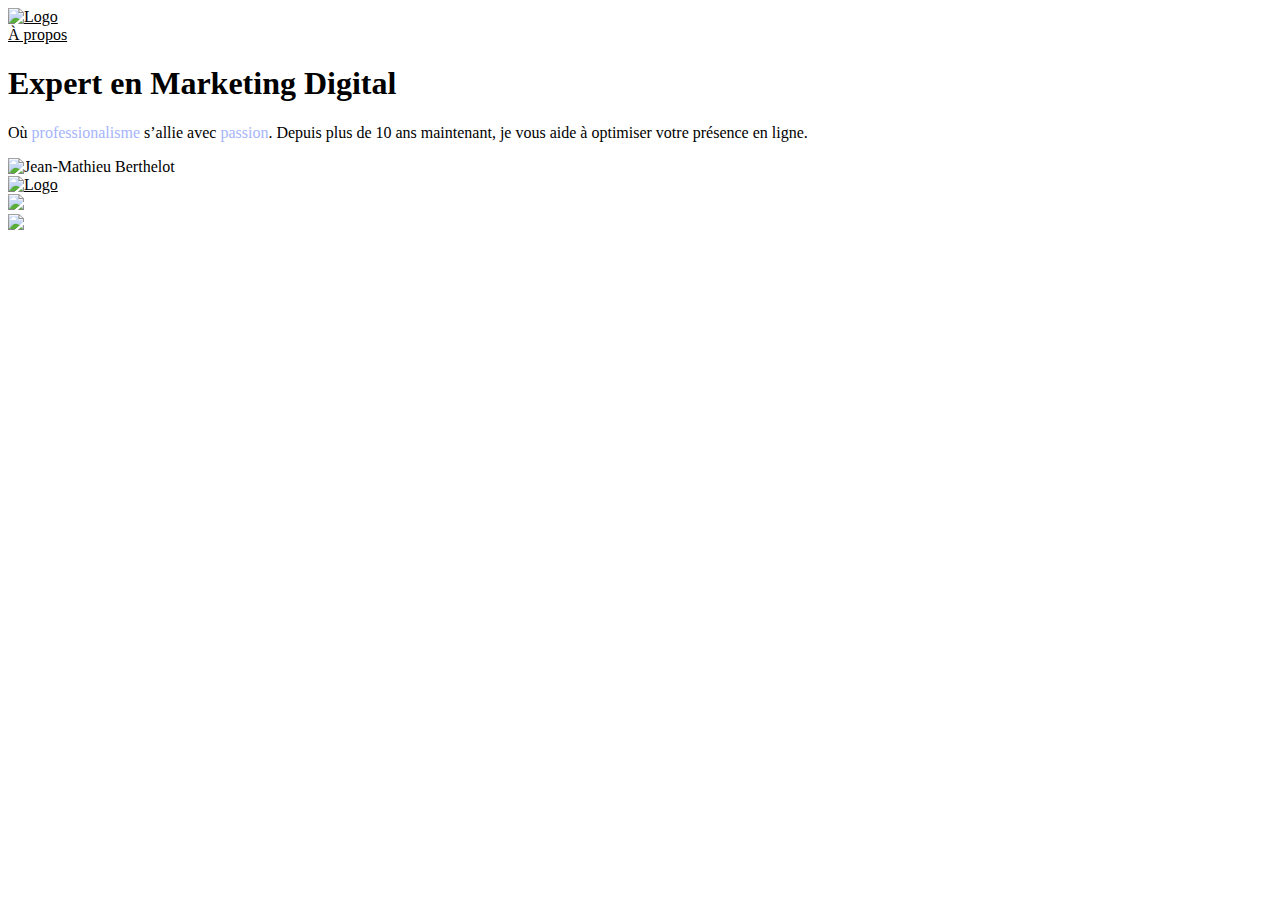
==== index.html @ ece432df "Add files via upload" ====
<!DOCTYPE html>
<html lang="fr">

<head>
    <meta charset="utf-8">
    <title>Accueil - Jean-Mathieu Berthelot</title>
    <link rel="stylesheet" href="style.css" />
</head>

<body>
    <div><a href="index.html"><img src="images/Logo.png" alt="Logo" title="Jean-Mathieu Berthelot Freelance"></a></div>
    <div><a href="a-propos.html">À propos</a></div>
    <h1>Expert en Marketing Digital</h1>
    <p>
        Où <span class=ma_classe>professionalisme</span> s’allie avec <span class=ma_classe>passion</span>. Depuis plus de 10 ans maintenant, je vous aide à optimiser votre présence en ligne.
    </p>
    <img src="images/Ma teuté.png" alt="Jean-Mathieu Berthelot" title="Jean-Mathieu, l'expert dont VOUS avez besoin">
    <div><a href="index.html"><img src="images/Logo.png" alt="Logo" title="Jean-Mathieu Berthelot Freelance"></a></div>
    <div><a target="_blank" href="https://twitter.com/jmberthelot"><img src ="images/Twitter.png"></a></div>
    <div><a target="_blank" href="https://www.instagram.com/jmberthelot"><img src="images/Instagram.png"></a></div>
</body>

</html>
---- style.css ----
a {
    color:black;
}

.ma_classe {
    color:#A5B4FC
}
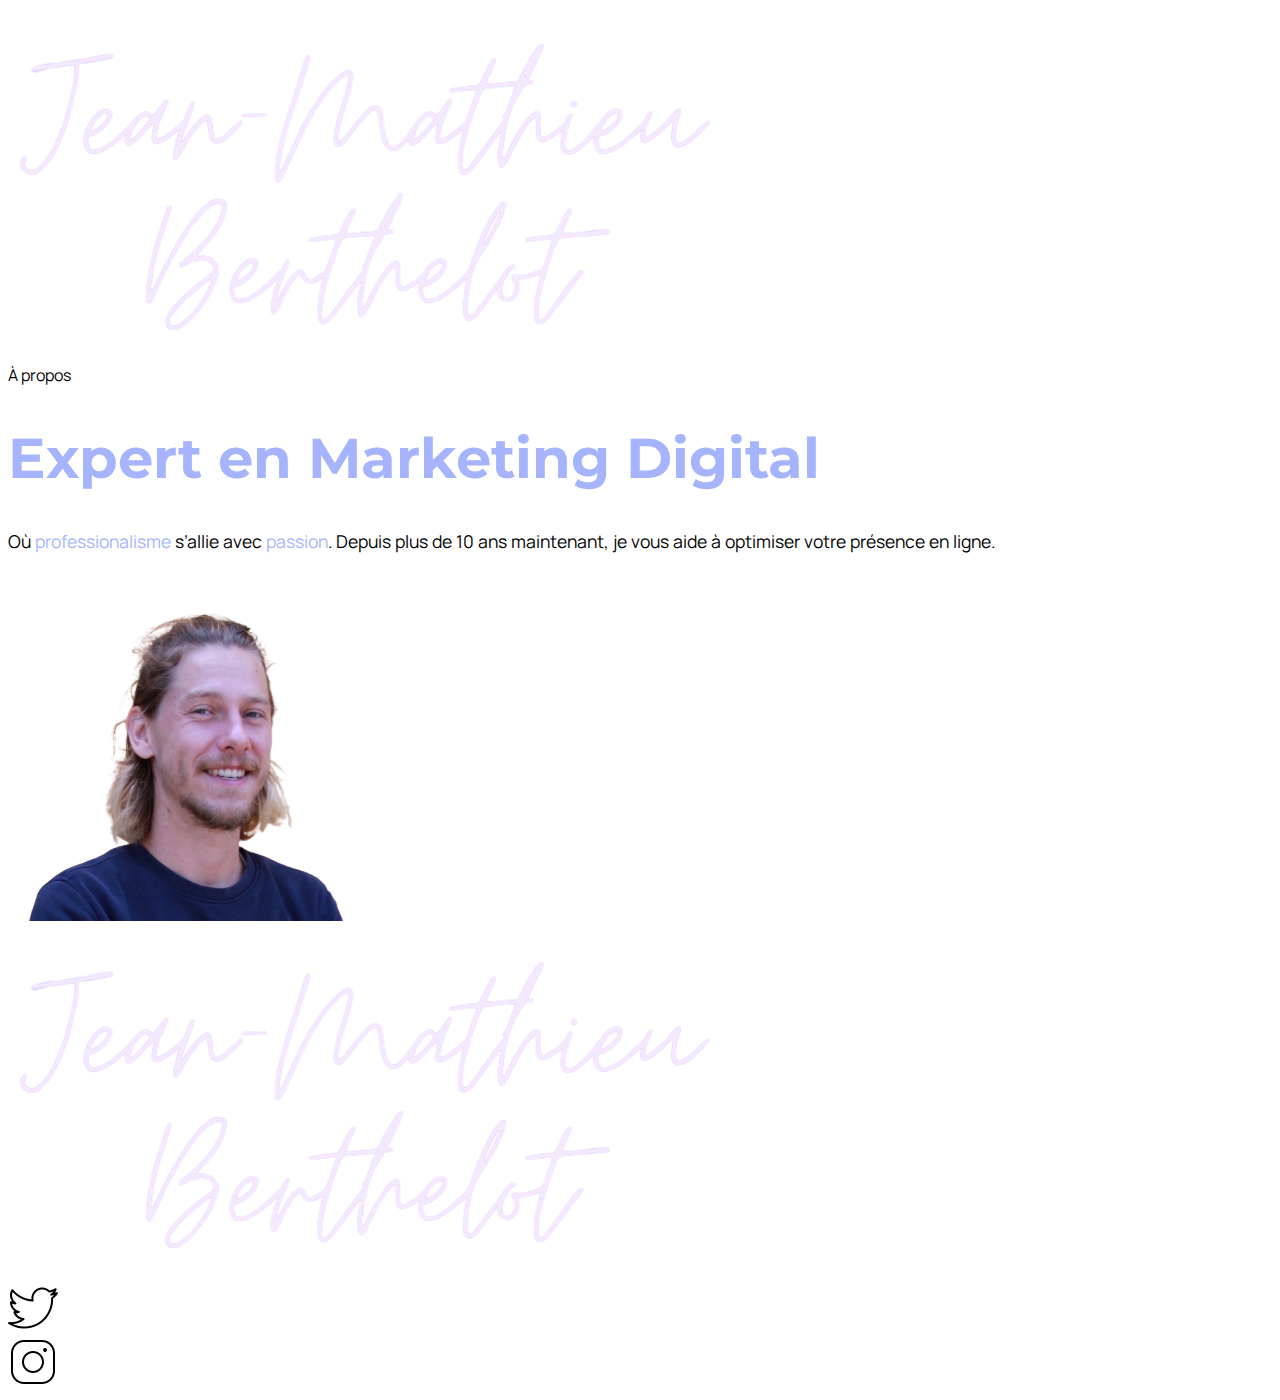
==== commit cc9d124a: "Add files via upload" ====
--- a/index.html
+++ b/index.html
@@ -5,6 +5,12 @@
     <meta charset="utf-8">
     <title>Accueil - Jean-Mathieu Berthelot</title>
     <link rel="stylesheet" href="style.css" />
+    <link rel="preconnect" href="https://fonts.googleapis.com">
+<link rel="preconnect" href="https://fonts.gstatic.com" crossorigin>
+<link href="https://fonts.googleapis.com/css2?family=Lobster&family=Montserrat&display=swap" rel="stylesheet">
+<link rel="preconnect" href="https://fonts.googleapis.com">
+<link rel="preconnect" href="https://fonts.gstatic.com" crossorigin>
+<link href="https://fonts.googleapis.com/css2?family=Lobster&family=Manrope&family=Montserrat&display=swap" rel="stylesheet">
 </head>
 
 <body>
@@ -12,7 +18,7 @@
     <div><a href="a-propos.html">À propos</a></div>
     <h1>Expert en Marketing Digital</h1>
     <p>
-        Où <span class=ma_classe>professionalisme</span> s’allie avec <span class=ma_classe>passion</span>. Depuis plus de 10 ans maintenant, je vous aide à optimiser votre présence en ligne.
+        Où <em>professionalisme</em> s’allie avec <em>passion</em>. Depuis plus de 10 ans maintenant, je vous aide à optimiser votre présence en ligne.
     </p>
     <img src="images/Ma teuté.png" alt="Jean-Mathieu Berthelot" title="Jean-Mathieu, l'expert dont VOUS avez besoin">
     <div><a href="index.html"><img src="images/Logo.png" alt="Logo" title="Jean-Mathieu Berthelot Freelance"></a></div>
--- a/style.css
+++ b/style.css
@@ -1,7 +1,25 @@
+body {
+    /* Ici on utilise le sélecteur body pour appliquer une police et une taille par défaut pour les éléments */
+    font-family: 'Manrope', sans-serif;
+    font-size: 1em;
+  }
+
+h1 {
+    font-size:3.5em;
+    color:#A5B4FC;
+    font-family: 'Montserrat', sans-serif;
+}
+
+p {
+    font-size:1.1em;
+}
+
 a {
+    text-decoration: none;
     color:black;
 }
 
-.ma_classe {
-    color:#A5B4FC
+em {
+    color: #a5b4fc;
+    font-style: normal;
 }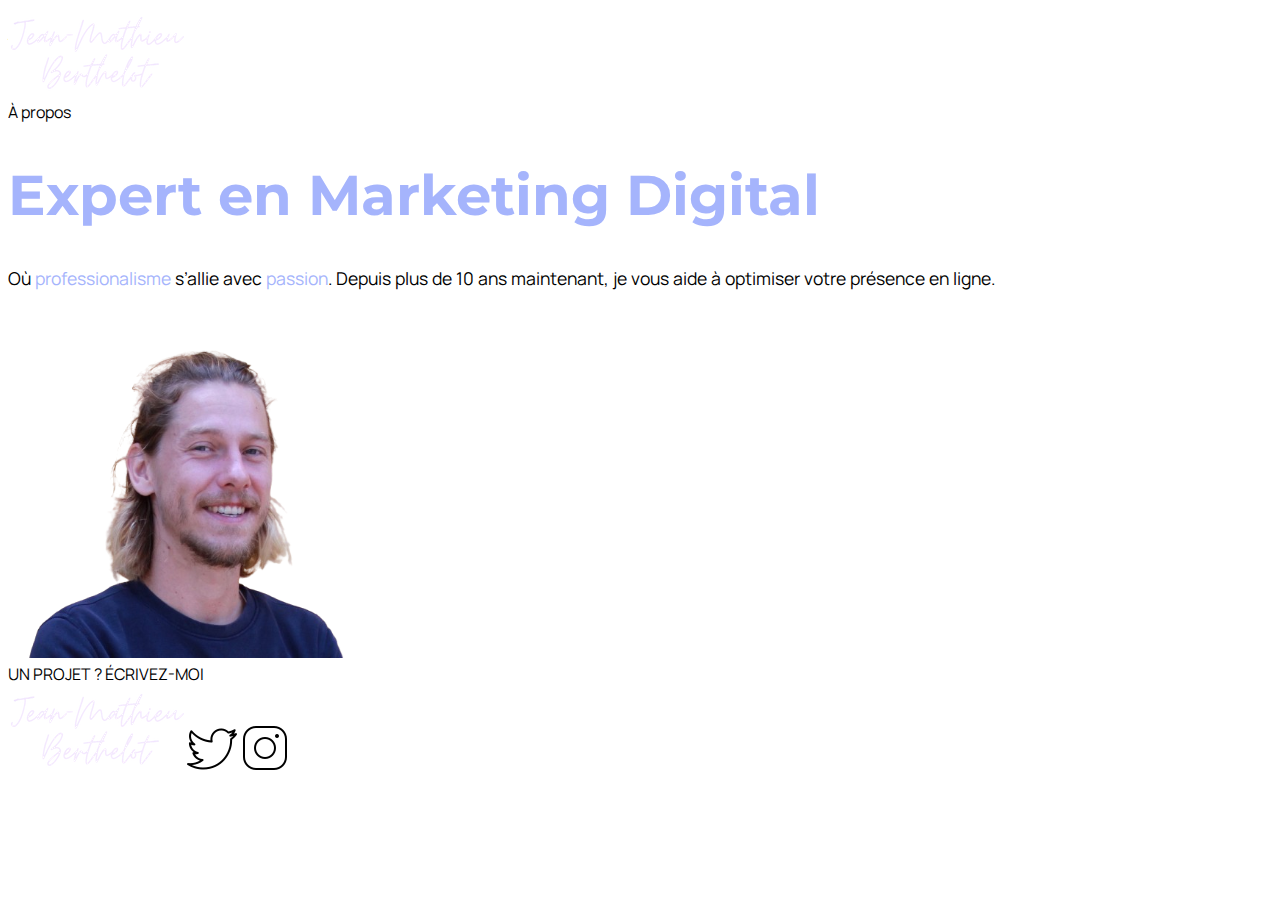
==== commit c00bb80c: "Add files via upload" ====
--- a/index.html
+++ b/index.html
@@ -6,24 +6,39 @@
     <title>Accueil - Jean-Mathieu Berthelot</title>
     <link rel="stylesheet" href="style.css" />
     <link rel="preconnect" href="https://fonts.googleapis.com">
-<link rel="preconnect" href="https://fonts.gstatic.com" crossorigin>
-<link href="https://fonts.googleapis.com/css2?family=Lobster&family=Montserrat&display=swap" rel="stylesheet">
-<link rel="preconnect" href="https://fonts.googleapis.com">
-<link rel="preconnect" href="https://fonts.gstatic.com" crossorigin>
-<link href="https://fonts.googleapis.com/css2?family=Lobster&family=Manrope&family=Montserrat&display=swap" rel="stylesheet">
+    <link rel="preconnect" href="https://fonts.gstatic.com" crossorigin>
+    <link href="https://fonts.googleapis.com/css2?family=Manrope&family=Montserrat&display=swap" rel="stylesheet">
 </head>
 
 <body>
-    <div><a href="index.html"><img src="images/Logo.png" alt="Logo" title="Jean-Mathieu Berthelot Freelance"></a></div>
-    <div><a href="a-propos.html">À propos</a></div>
+    <div>
+        <a href="index.html"><img src="images/Logo.png" alt="Logo" title="Jean-Mathieu Berthelot Freelance">
+        </a>
+    </div>
+    <div>
+        <a href="a-propos.html">À propos</a>
+    </div>
     <h1>Expert en Marketing Digital</h1>
     <p>
-        Où <em>professionalisme</em> s’allie avec <em>passion</em>. Depuis plus de 10 ans maintenant, je vous aide à optimiser votre présence en ligne.
+        Où <em>professionalisme</em> s’allie avec <em>passion</em>. Depuis
+        plus de 10 ans maintenant, je vous aide à optimiser votre présence
+        en ligne.
     </p>
     <img src="images/Ma teuté.png" alt="Jean-Mathieu Berthelot" title="Jean-Mathieu, l'expert dont VOUS avez besoin">
-    <div><a href="index.html"><img src="images/Logo.png" alt="Logo" title="Jean-Mathieu Berthelot Freelance"></a></div>
-    <div><a target="_blank" href="https://twitter.com/jmberthelot"><img src ="images/Twitter.png"></a></div>
-    <div><a target="_blank" href="https://www.instagram.com/jmberthelot"><img src="images/Instagram.png"></a></div>
+ <!-- Voici ici le nouvel élément ajouté 👇 -->
+    <div>
+        <a href="a-propos.html">UN PROJET ? ÉCRIVEZ-MOI</a>
+    </div>
+    <div>
+        <a href="index.html"><img src="images/Logo.png" alt="Logo" title="Jean-Mathieu Berthelot Freelance"></a>
+        <a target="_blank" href="https://twitter.com/jmberthelot">
+            <img src ="images/Twitter.png">
+        </a>
+        <a target="_blank" href="https://www.instagram.com/jmberthelot">
+            <img src="images/Instagram.png">
+        </a>
+    </div>
+
 </body>
 
 </html>
--- a/style.css
+++ b/style.css
@@ -1,25 +1,25 @@
 body {
-    /* Ici on utilise le sélecteur body pour appliquer une police et une taille par défaut pour les éléments */
+  /* Ici on utilise le sélecteur body pour appliquer une police et une taille par défaut pour les éléments */
     font-family: 'Manrope', sans-serif;
     font-size: 1em;
   }
 
+a {
+    color:black;
+    text-decoration: none;
+}
+
+em {
+    color: #a5b4fc;
+    font-style: normal;
+}
+
 h1 {
     font-size:3.5em;
-    color:#A5B4FC;
+    color:#a5b4fc;
     font-family: 'Montserrat', sans-serif;
 }
 
 p {
     font-size:1.1em;
-}
-
-a {
-    text-decoration: none;
-    color:black;
-}
-
-em {
-    color: #a5b4fc;
-    font-style: normal;
 }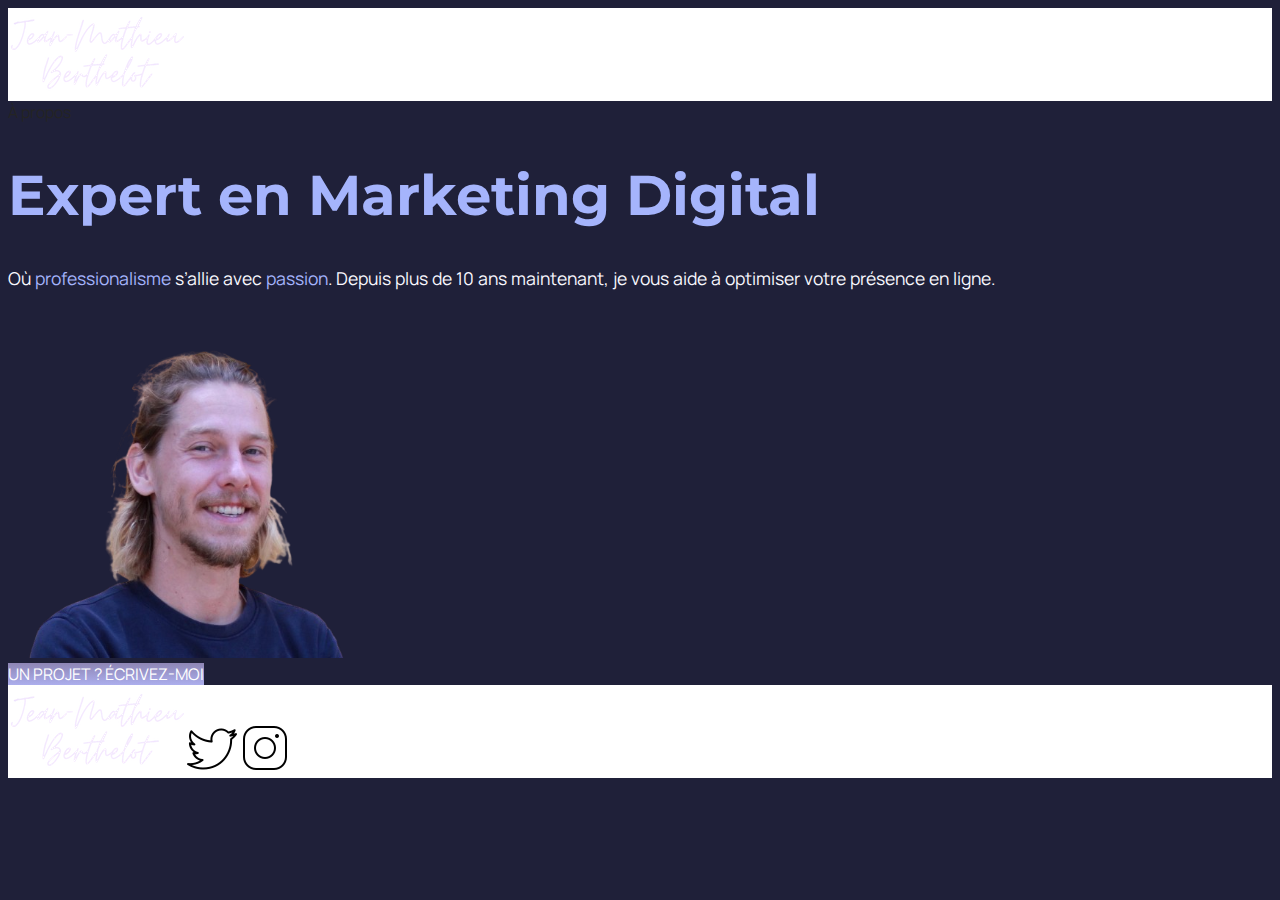
==== commit 46aa4859: "Add files via upload" ====
--- a/index.html
+++ b/index.html
@@ -11,7 +11,7 @@
 </head>
 
 <body>
-    <div>
+    <div class="entete">
         <a href="index.html"><img src="images/Logo.png" alt="Logo" title="Jean-Mathieu Berthelot Freelance">
         </a>
     </div>
@@ -27,9 +27,10 @@
     <img src="images/Ma teuté.png" alt="Jean-Mathieu Berthelot" title="Jean-Mathieu, l'expert dont VOUS avez besoin">
  <!-- Voici ici le nouvel élément ajouté 👇 -->
     <div>
-        <a href="a-propos.html">UN PROJET ? ÉCRIVEZ-MOI</a>
+        <a href="a-propos.html" class="cta">UN PROJET ? ÉCRIVEZ-MOI</a>
     </div>
-    <div>
+    
+    <div class ="basdepage">
         <a href="index.html"><img src="images/Logo.png" alt="Logo" title="Jean-Mathieu Berthelot Freelance"></a>
         <a target="_blank" href="https://twitter.com/jmberthelot">
             <img src ="images/Twitter.png">
--- a/style.css
+++ b/style.css
@@ -2,10 +2,11 @@
   /* Ici on utilise le sélecteur body pour appliquer une police et une taille par défaut pour les éléments */
     font-family: 'Manrope', sans-serif;
     font-size: 1em;
+    background-color: #1F2039;
   }
 
 a {
-    color:black;
+    color:#242424;
     text-decoration: none;
 }
 
@@ -22,4 +23,31 @@
 
 p {
     font-size:1.1em;
+    color: #F9F8FF;
+}
+
+ul {
+    color:#F9F8FF;
+}
+
+h2 {
+    color:#F9F8FF;
+}
+
+.projet {
+    background-color: linear-gradient(#8E86B5,#ACAEED);
+}
+
+.portfolio {
+    background-color: linear-gradient(#8E86B5,#ACAEED);
+}
+
+.entete,
+.basdepage {
+    background-color: white;
+}
+
+.cta {
+    background: linear-gradient(#8e86b5, #acaeed);
+  color: white;
 }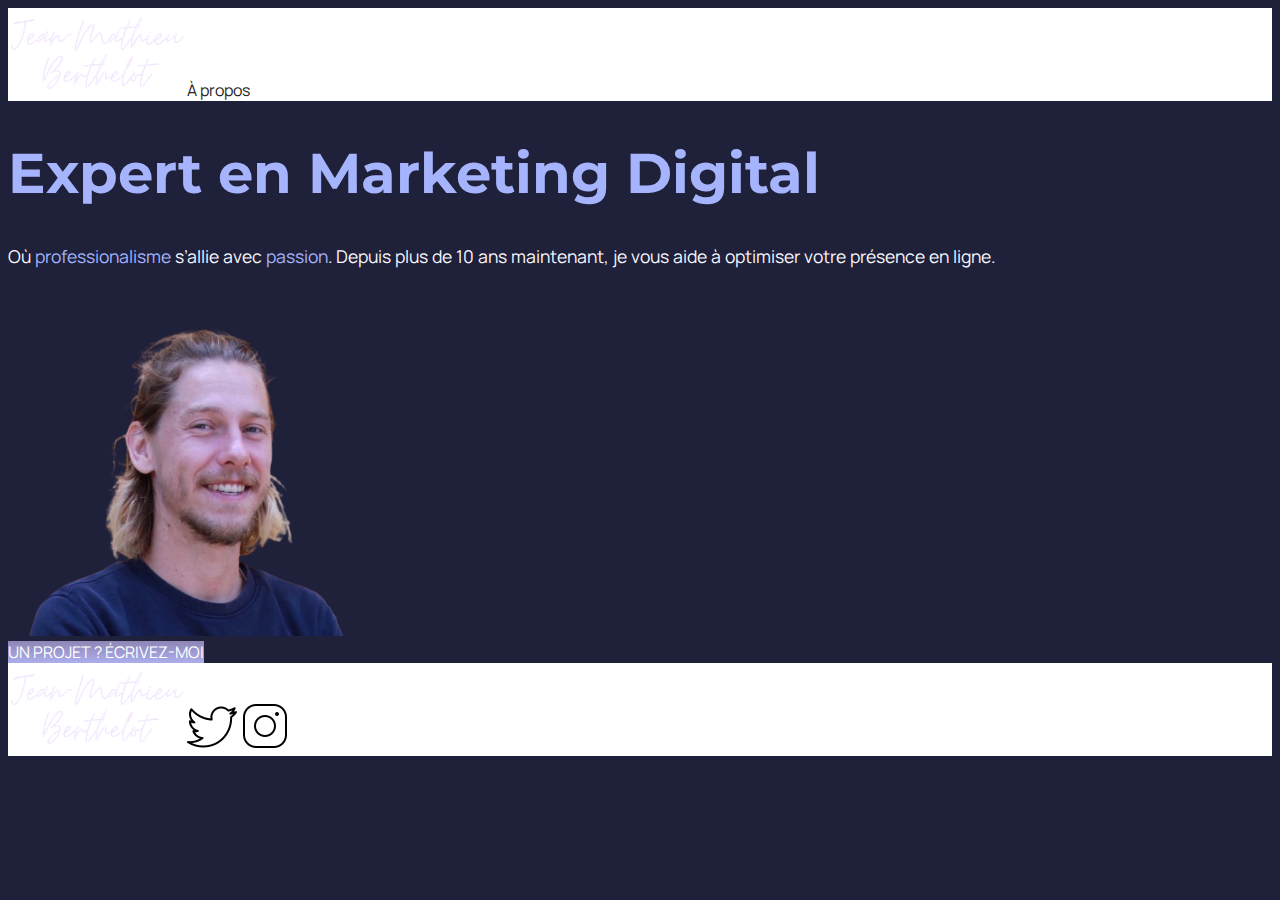
==== commit 74d94961: "Update index.html" ====
--- a/index.html
+++ b/index.html
@@ -13,9 +13,6 @@
 <body>
     <div class="entete">
         <a href="index.html"><img src="images/Logo.png" alt="Logo" title="Jean-Mathieu Berthelot Freelance">
-        </a>
-    </div>
-    <div>
         <a href="a-propos.html">À propos</a>
     </div>
     <h1>Expert en Marketing Digital</h1>
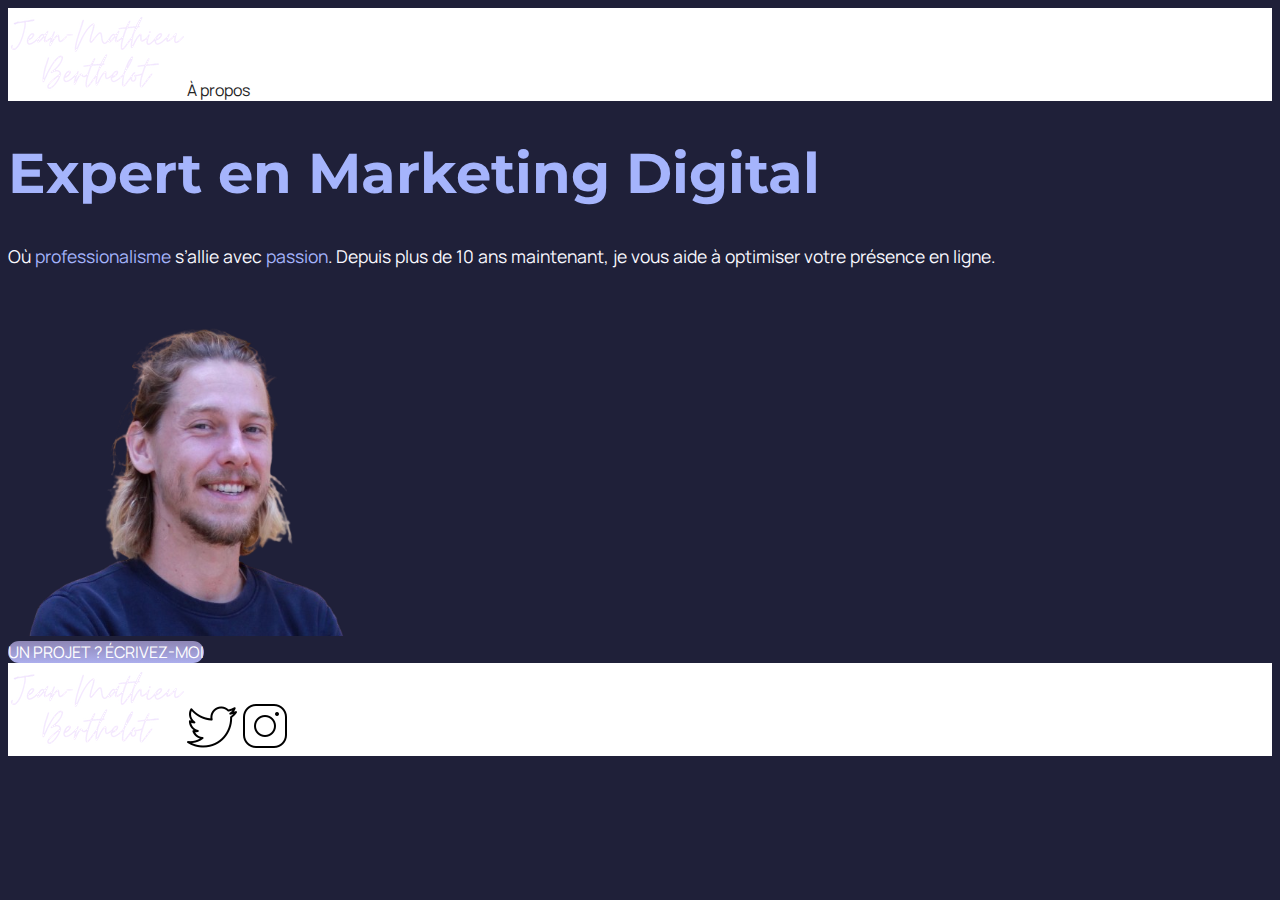
==== commit 91ccafb3: "Add files via upload" ====
--- a/index.html
+++ b/index.html
@@ -26,7 +26,7 @@
     <div>
         <a href="a-propos.html" class="cta">UN PROJET ? ÉCRIVEZ-MOI</a>
     </div>
-    
+
     <div class ="basdepage">
         <a href="index.html"><img src="images/Logo.png" alt="Logo" title="Jean-Mathieu Berthelot Freelance"></a>
         <a target="_blank" href="https://twitter.com/jmberthelot">
--- a/style.css
+++ b/style.css
@@ -49,5 +49,11 @@
 
 .cta {
     background: linear-gradient(#8e86b5, #acaeed);
-  color: white;
+    color: white;
+    border-radius: 50px
+}
+
+.carre-contenu {
+    border-right: 1px solid #8e86b5;
+    border-bottom: 1px solid #8e86b5;
 }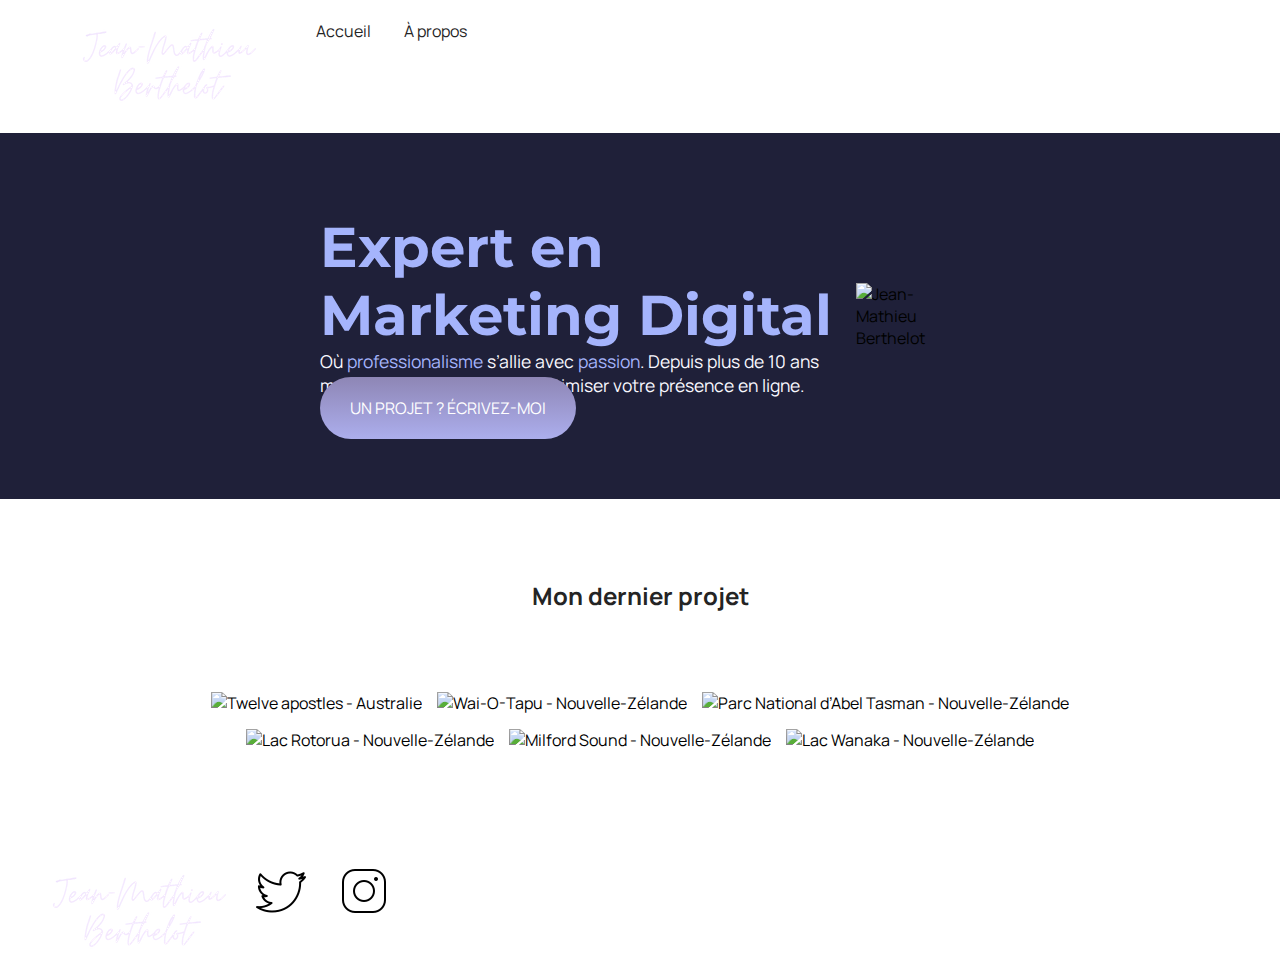
==== commit d91afe93: "Add files via upload" ====
--- a/index.html
+++ b/index.html
@@ -3,7 +3,7 @@
 
 <head>
     <meta charset="utf-8">
-    <title>Accueil - Jean-Mathieu Berthelot</title>
+    <title>Accueil - Jean-Mathieu Berthelot Formateur numérique</title>
     <link rel="stylesheet" href="style.css" />
     <link rel="preconnect" href="https://fonts.googleapis.com">
     <link rel="preconnect" href="https://fonts.gstatic.com" crossorigin>
@@ -11,31 +11,60 @@
 </head>
 
 <body>
-    <div class="entete">
-        <a href="index.html"><img src="images/Logo.png" alt="Logo" title="Jean-Mathieu Berthelot Freelance">
-        <a href="a-propos.html">À propos</a>
-    </div>
-    <h1>Expert en Marketing Digital</h1>
-    <p>
-        Où <em>professionalisme</em> s’allie avec <em>passion</em>. Depuis
-        plus de 10 ans maintenant, je vous aide à optimiser votre présence
-        en ligne.
-    </p>
-    <img src="images/Ma teuté.png" alt="Jean-Mathieu Berthelot" title="Jean-Mathieu, l'expert dont VOUS avez besoin">
- <!-- Voici ici le nouvel élément ajouté 👇 -->
-    <div>
-        <a href="a-propos.html" class="cta">UN PROJET ? ÉCRIVEZ-MOI</a>
-    </div>
 
-    <div class ="basdepage">
-        <a href="index.html"><img src="images/Logo.png" alt="Logo" title="Jean-Mathieu Berthelot Freelance"></a>
-        <a target="_blank" href="https://twitter.com/jmberthelot">
-            <img src ="images/Twitter.png">
-        </a>
-        <a target="_blank" href="https://www.instagram.com/jmberthelot">
-            <img src="images/Instagram.png">
-        </a>
-    </div>
+    <header>
+        <nav>
+            <a href="index.html"><img src="images/Logo.png" alt="Logo Jean-Mathieu Berthelot">
+            <div>
+                <a href="index.html">Accueil</a>
+                <a href="a-propos.html">À propos</a>
+            </div>
+        </nav>
+    </header>
+
+    <main>
+        
+        <section class="accueil-introduction">
+            <div>
+                <h1>Expert en Marketing Digital</h1>
+                <p>
+                    Où <em>professionalisme</em> s’allie avec <em>passion</em>. Depuis
+                    plus de 10 ans maintenant, je vous aide à optimiser votre présence
+                    en ligne.
+                </p>
+                <a href="" class="cta">UN PROJET ? ÉCRIVEZ-MOI</a>
+            </div>
+                <img src="images/Ma teuté.png" alt="Jean-Mathieu Berthelot" title="Jean-Mathieu, l'expert dont VOUS avez besoin">
+        </section>
+
+        <section class="accueil-photos">
+            <p>
+                <h2>Mon dernier projet</h2>
+            </p>
+                <div>
+                    <img src="images/accueil/element-1.png" alt="Twelve apostles - Australie">
+                    <img src="images/accueil/element-2.png" alt="Wai-O-Tapu - Nouvelle-Zélande">
+                    <img src="images/accueil/element-3.png" alt="Parc National d’Abel Tasman - Nouvelle-Zélande">
+                </div>
+                <div>
+                    <img src="images/accueil/element-4.png" alt="Lac Rotorua - Nouvelle-Zélande">
+                    <img src="images/accueil/element-5.png" alt="Milford Sound - Nouvelle-Zélande">
+                    <img src="images/accueil/element-6.png" alt="Lac Wanaka - Nouvelle-Zélande">
+                </div>
+        </section>
+    </main>
+
+    <footer>
+        <a href="index.html"><img src="images/Logo.png" alt="Logo Jean-Mathieu Berthelot">
+        <div>
+                <a target="_blank" href="https://twitter.com/jmberthelot" class="lien-icone">
+                <img src ="images/Twitter.png" alt="Logo Twitter">
+            </a>
+            <a target="_blank" href="https://www.instagram.com/jmberthelot" class="lien-icone">
+                <img src="images/Instagram.png" alt="Logo Instagram">
+            </a>
+        </div>
+    </footer>
 
 </body>
 
--- a/style.css
+++ b/style.css
@@ -1,5 +1,8 @@
+* {
+    margin: 0;
+}
+
 body {
-  /* Ici on utilise le sélecteur body pour appliquer une police et une taille par défaut pour les éléments */
     font-family: 'Manrope', sans-serif;
     font-size: 1em;
     background-color: #1F2039;
@@ -21,39 +24,102 @@
     font-family: 'Montserrat', sans-serif;
 }
 
-p {
+h2 {
+    color:#F9F8FF;
+}
+
+p,
+li {
     font-size:1.1em;
     color: #F9F8FF;
 }
 
-ul {
-    color:#F9F8FF;
-}
-
-h2 {
-    color:#F9F8FF;
-}
-
-.projet {
-    background-color: linear-gradient(#8E86B5,#ACAEED);
-}
-
-.portfolio {
-    background-color: linear-gradient(#8E86B5,#ACAEED);
-}
-
-.entete,
-.basdepage {
+header,
+footer {
     background-color: white;
+    padding:20px 50px;
 }
 
 .cta {
     background: linear-gradient(#8e86b5, #acaeed);
     color: white;
-    border-radius: 50px
+    border-radius: 50px;
+    padding: 20px 30px;
+}
+
+a:hover {
+    text-decoration: underline;
+}
+
+.cta:hover {
+    background: linear-gradient(#696484,#8788BA);
+    text-decoration: none;
+}
+
+.lien-icone {
+    margin-left: 30px;
+}
+
+.lien-icone:hover {
+    opacity:0.5;
 }
 
 .carre-contenu {
     border-right: 1px solid #8e86b5;
     border-bottom: 1px solid #8e86b5;
+    padding: 50px;
+}
+
+.carre-contenu h2 {
+    margin-top: 30px;
+}
+
+.carre-contenu ul {
+    margin-top: 30px;
+}
+
+section {
+    padding: 80px;
+}
+
+.a-propos-main {
+    width:50%;
+    margin:auto;
+}
+
+nav,
+footer {
+    display: flex;
+    flex-direction: row;
+}
+
+nav a {
+    margin-left: 30px;
+}
+
+.accueil-introduction {
+    display: flex;
+    flex-direction: row;
+    width: 50%;
+    align-items: center;
+    margin: auto;
+}
+
+.accueil-photos {
+    background-color: white;
+    padding: 80px;
+}
+  
+.accueil-photos h2 {
+    color: #242424;
+    text-align: center;
+    margin-bottom: 80px;
+}
+  
+.accueil-photos div {
+    display: flex;
+    flex-direction: row;
+    gap: 15px;
+    justify-content: center;
+    margin-bottom: 15px;
 }